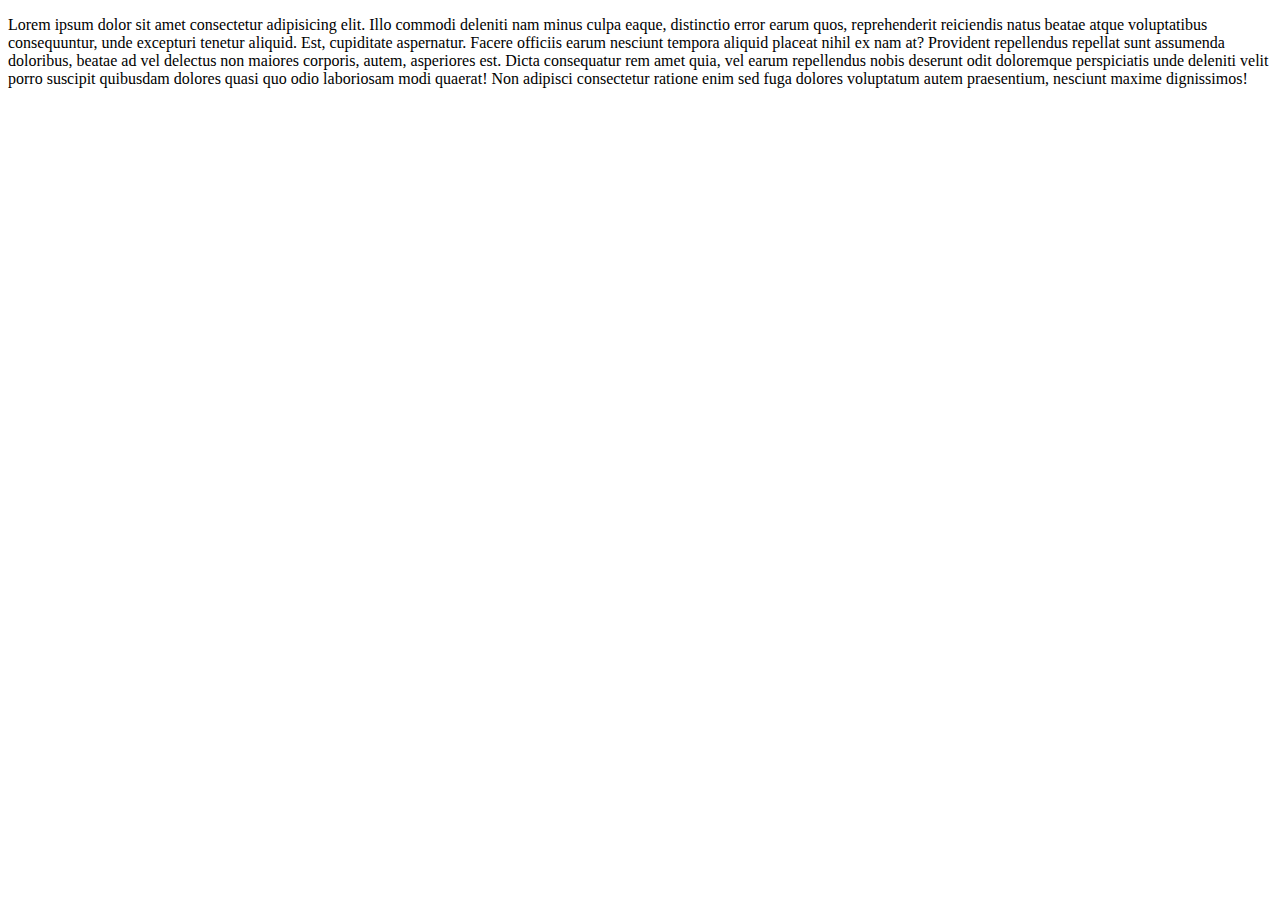
==== new-index.html @ 8bf0c52b "Create new-index.html" ====
<!DOCTYPE html>
<html lang="en">
  <head>
    <meta charset="UTF-8" />
    <meta http-equiv="X-UA-Compatible" content="IE=edge" />
    <meta name="viewport" content="width=device-width, initial-scale=1.0" />
    <title>Testing</title>
  </head>
  <body>
    <p>
      Lorem ipsum dolor sit amet consectetur adipisicing elit. Illo commodi
      deleniti nam minus culpa eaque, distinctio error earum quos, reprehenderit
      reiciendis natus beatae atque voluptatibus consequuntur, unde excepturi
      tenetur aliquid. Est, cupiditate aspernatur. Facere officiis earum
      nesciunt tempora aliquid placeat nihil ex nam at? Provident repellendus
      repellat sunt assumenda doloribus, beatae ad vel delectus non maiores
      corporis, autem, asperiores est. Dicta consequatur rem amet quia, vel
      earum repellendus nobis deserunt odit doloremque perspiciatis unde
      deleniti velit porro suscipit quibusdam dolores quasi quo odio laboriosam
      modi quaerat! Non adipisci consectetur ratione enim sed fuga dolores
      voluptatum autem praesentium, nesciunt maxime dignissimos!
    </p>
  </body>
</html>
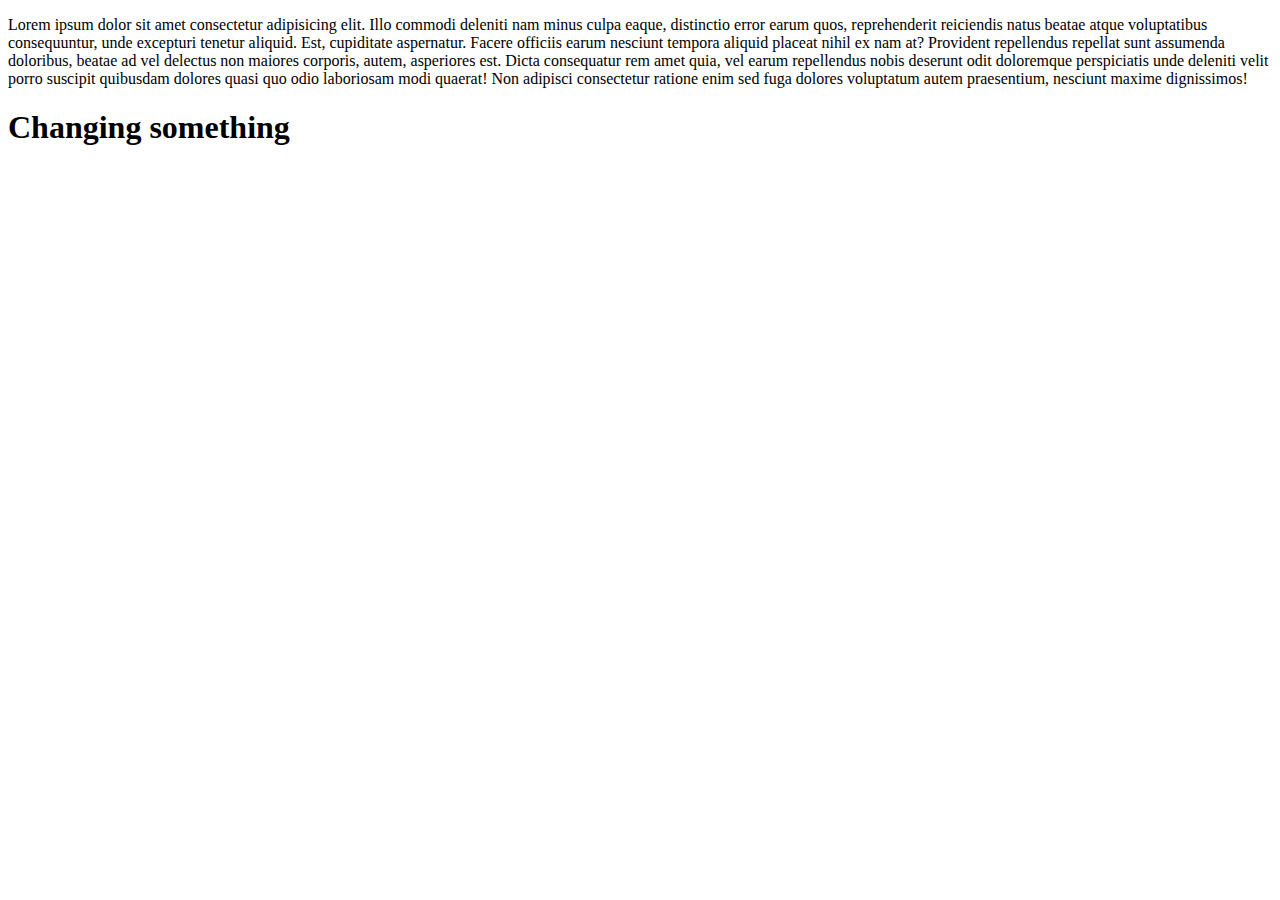
==== commit 783251ea: "Update new-index.html" ====
--- a/new-index.html
+++ b/new-index.html
@@ -20,5 +20,6 @@
       modi quaerat! Non adipisci consectetur ratione enim sed fuga dolores
       voluptatum autem praesentium, nesciunt maxime dignissimos!
     </p>
+    <h1>Changing something</h1>
   </body>
 </html>
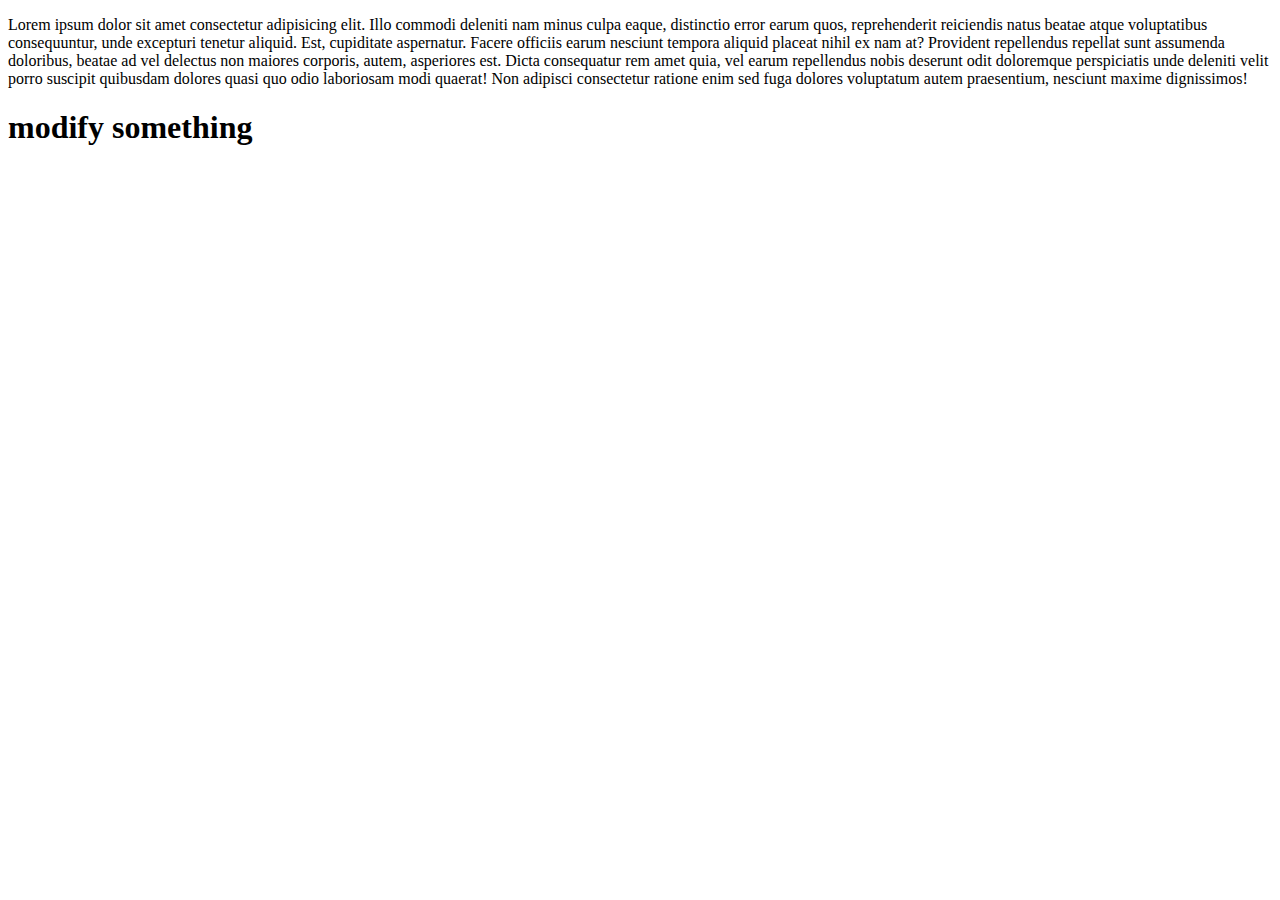
==== commit 43666aec: "Update new-index.html" ====
--- a/new-index.html
+++ b/new-index.html
@@ -4,7 +4,7 @@
     <meta charset="UTF-8" />
     <meta http-equiv="X-UA-Compatible" content="IE=edge" />
     <meta name="viewport" content="width=device-width, initial-scale=1.0" />
-    <title>Testing</title>
+    <title>modify this title (Testing)</title>
   </head>
   <body>
     <p>
@@ -20,6 +20,6 @@
       modi quaerat! Non adipisci consectetur ratione enim sed fuga dolores
       voluptatum autem praesentium, nesciunt maxime dignissimos!
     </p>
-    <h1>Changing something</h1>
+    <h1>modify something</h1>
   </body>
 </html>
